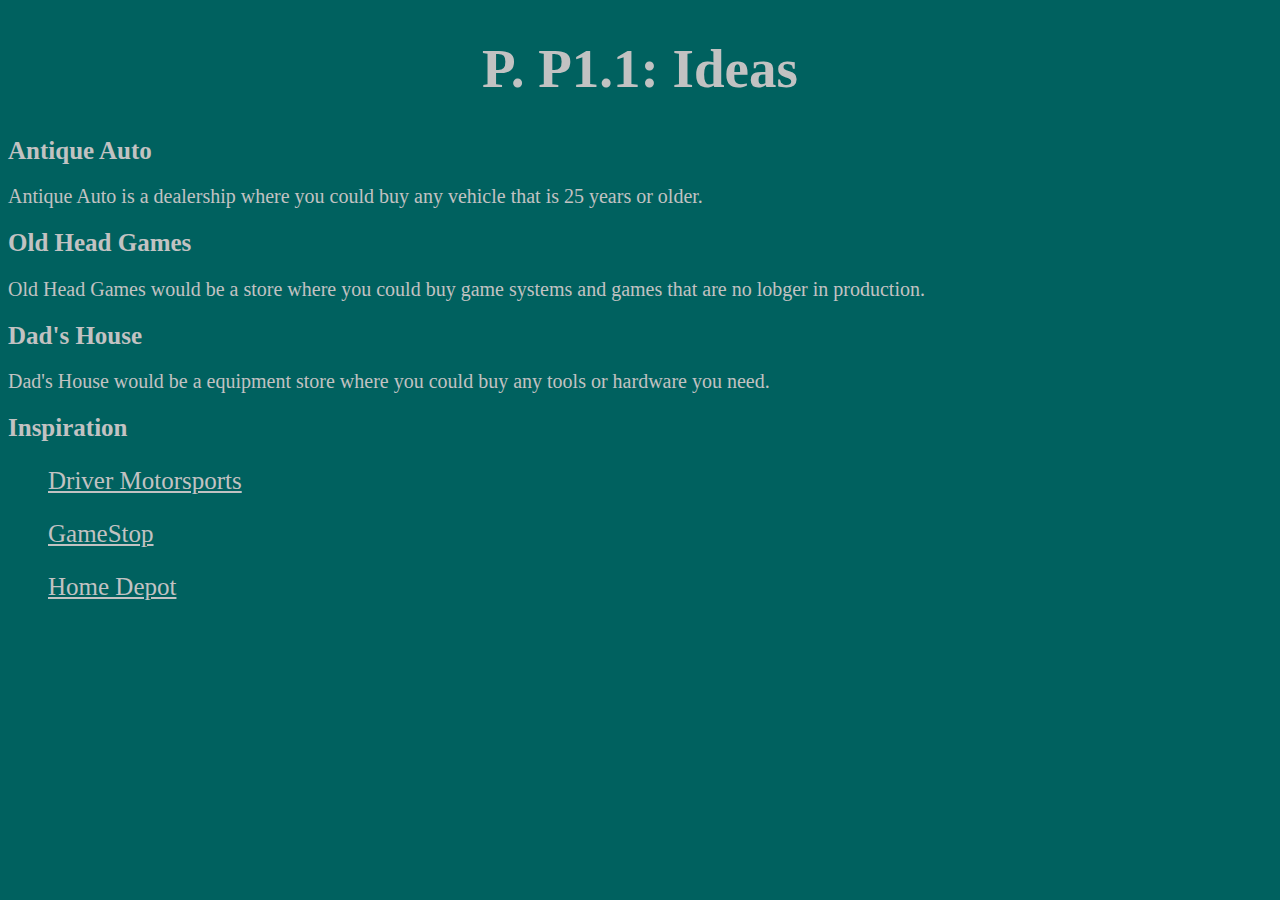
==== p_process/p.p1.1_ideas.html @ 1c6d2212 "Add files via upload" ====
<!DOCTYPE html>
<html>

<head>
	<meta charset="utf-8">
	<title>P. P1.1: Ideas</title>
	<link rel="stylesheet" href="../css/p.p1.1_ideas.css">
</head>

<body>

	<h1>P. P1.1: Ideas</h1>

	<h2>Antique Auto</h2>
	<p>Antique Auto is a dealership where you could buy any vehicle that is 25 years or older.</p>

	<h2>Old Head Games</h2>
	<p>Old Head Games would be a store where you could buy game systems and games that are no lobger in production.</p>

	<h2>Dad's House</h2>
	<p>Dad's House would be a equipment store where you could buy any tools or hardware you need.</p>

	<h2>Inspiration</h2>
	<ul><a href="https://www.drivermotorsports.com/" target="_blank">Driver Motorsports</a></ul>
	<ul><a href="https://www.gamestop.com/" target="_blank">GameStop</a></ul>
	<ul><a href="https://www.homedepot.com/" target="_blank">Home Depot</a></ul>

</body>

</html>
---- css/p.p1.1_ideas.css ----
body {
  background-color: #00615f;
}

h1 {
  font-size: 55px;
  text-align: center;
  color: #c2c2c2;
}

h2 {
  font-size: 25px;
  color: #c2c2c2;
}

h2:hover {
  color: #ffffff;
}

p {
  font-size: 20px;
  color: #c2c2c2;
}

ul {
  font-size: 25px;
}

a {
  color: #c2c2c2;
}

a:hover {
  color: #ffffff;
}
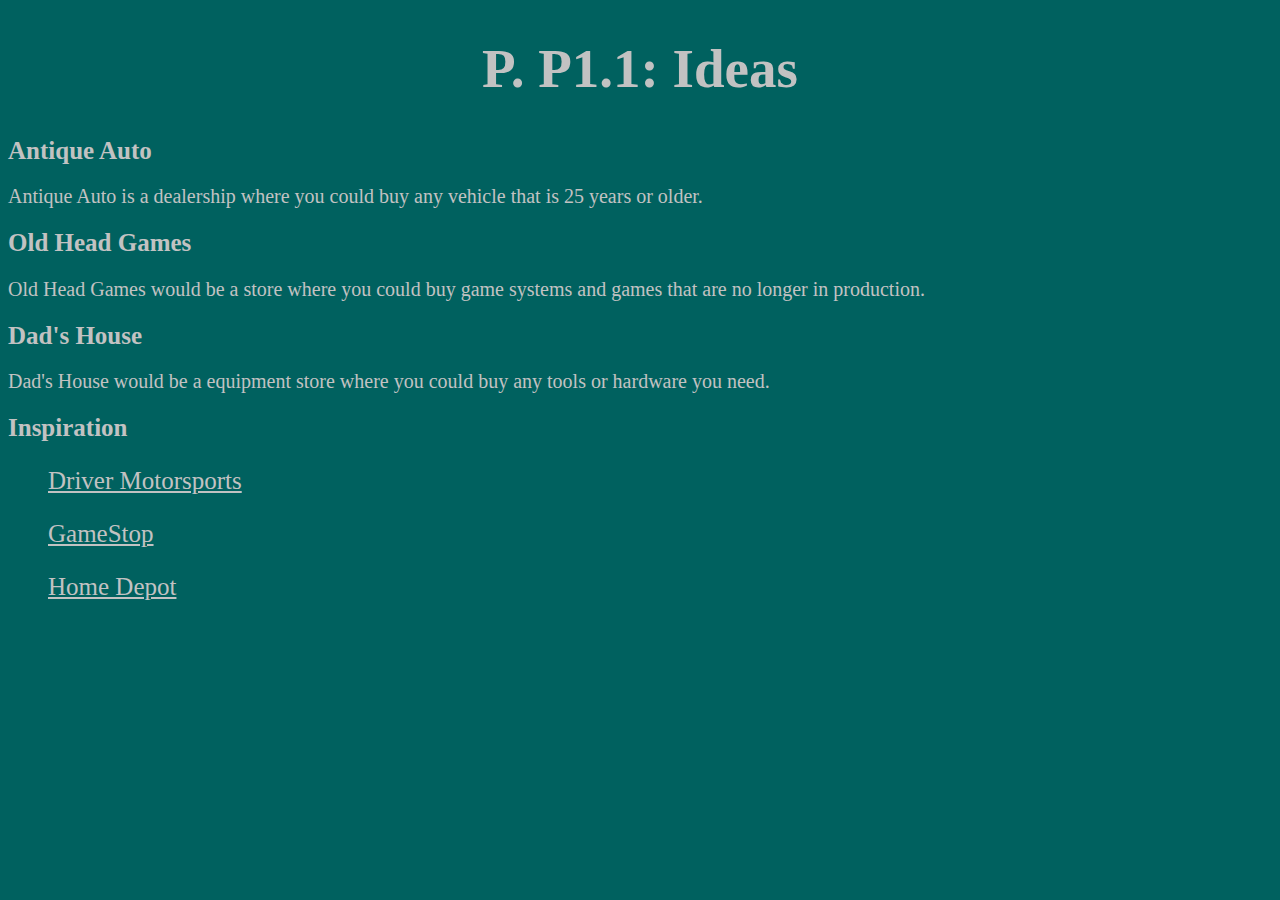
==== commit 5606a1aa: "Add files via upload" ====
--- a/p_process/p.p1.1_ideas.html
+++ b/p_process/p.p1.1_ideas.html
@@ -15,7 +15,7 @@
 	<p>Antique Auto is a dealership where you could buy any vehicle that is 25 years or older.</p>
 
 	<h2>Old Head Games</h2>
-	<p>Old Head Games would be a store where you could buy game systems and games that are no lobger in production.</p>
+	<p>Old Head Games would be a store where you could buy game systems and games that are no longer in production.</p>
 
 	<h2>Dad's House</h2>
 	<p>Dad's House would be a equipment store where you could buy any tools or hardware you need.</p>
